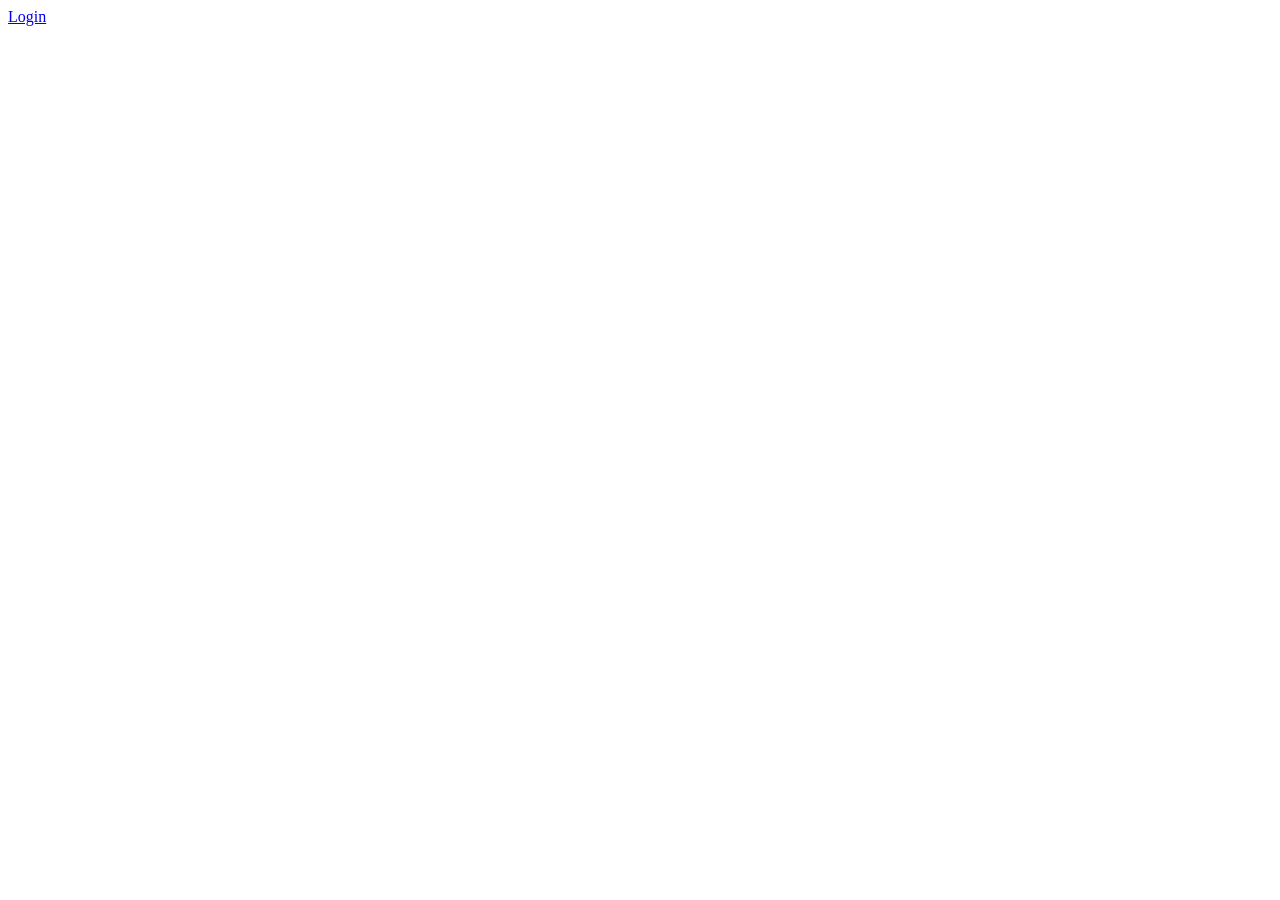
==== index.html @ 73f454eb "initial commit" ====
<!DOCTYPE html PUBLIC "-//W3C//DTD XHTML 1.0 Transitional//EN" "http://www.w3.org/TR/xhtml1/DTD/xhtml1-transitional.dtd">
<head>
<title></title>
    <link rel="stylesheet" href="style/default.css">
<style type="text/css"><!--

html {
    height:100%;overflow:hidden;
} body {
    #left{
        float:left;
    }
    #right{
        overflow: hidden;
    }
    #wrapper {
        overflow:hidden;
    }
      /*background: #ffffff;background: url([data-uri]);background: -moz-linear-gradient(top, #ffffff 0%, #e5e5e5 100%);background: -webkit-gradient(linear, left top, left bottom, color-stop(0%,#ffffff), color-stop(100%,#e5e5e5));background: -webkit-linear-gradient(top, #ffffff 0%,#e5e5e5 100%);background: -o-linear-gradient(top, #ffffff 0%,#e5e5e5 100%);background: -ms-linear-gradient(top, #ffffff 0%,#e5e5e5 100%);background: linear-gradient(to bottom, #ffffff 0%,#e5e5e5 100%);filter: progid:DXImageTransform.Microsoft.gradient( startColorstr='#ffffff', endColorstr='#e5e5e5',GradientType=0 );} img {left: 50%;margin-left:-301px;margin-top:-151px;position:absolute;top:50%;
*/}
--></style>

</head>
<body>
<a href="login.php">Login</a>
</body>
---- style/default.css ----
:root {
    /*This has to be set to enable default dark/light mode*/
    color-scheme: light dark;
}

body {
    color: light-dark(#222222, #E0E0E0);
    background-color: light-dark(#FFFFFF, #121212);
}
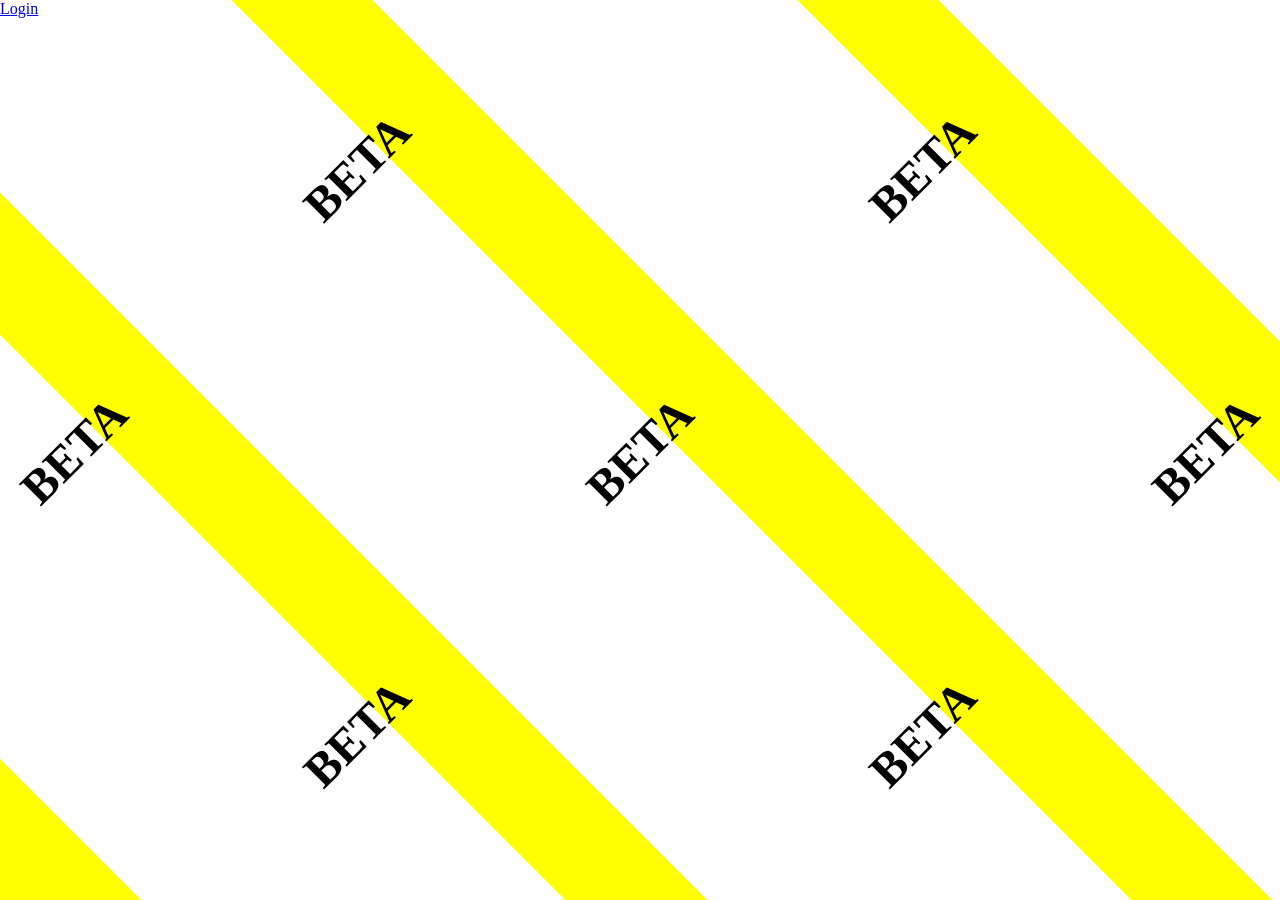
==== commit 84bc0e22: "fixed password replacing username on registration,added logout to nav,updated leaderboard system" ====
--- a/index.html
+++ b/index.html
@@ -2,25 +2,57 @@
 <head>
 <title></title>
     <link rel="stylesheet" href="style/default.css">
-<style type="text/css"><!--
 
-html {
-    height:100%;overflow:hidden;
-} body {
-    #left{
-        float:left;
-    }
-    #right{
-        overflow: hidden;
-    }
-    #wrapper {
-        overflow:hidden;
-    }
-      /*background: #ffffff;background: url([data-uri]);background: -moz-linear-gradient(top, #ffffff 0%, #e5e5e5 100%);background: -webkit-gradient(linear, left top, left bottom, color-stop(0%,#ffffff), color-stop(100%,#e5e5e5));background: -webkit-linear-gradient(top, #ffffff 0%,#e5e5e5 100%);background: -o-linear-gradient(top, #ffffff 0%,#e5e5e5 100%);background: -ms-linear-gradient(top, #ffffff 0%,#e5e5e5 100%);background: linear-gradient(to bottom, #ffffff 0%,#e5e5e5 100%);filter: progid:DXImageTransform.Microsoft.gradient( startColorstr='#ffffff', endColorstr='#e5e5e5',GradientType=0 );} img {left: 50%;margin-left:-301px;margin-top:-151px;position:absolute;top:50%;
-*/}
---></style>
+    <style>
+        .banner {
+            position: fixed;
+            top: 0;
+            left: 0;
+            width: 100vw;
+            height: 100vh;
+            pointer-events: none;
+            z-index: 9999;
 
+            /* Diagonal stripes at 45°, not rotated */
+            background: repeating-linear-gradient(
+                    45deg,
+                    yellow 0 100px,        /* stripe thickness */
+                    transparent 100px 400px /* gap between stripes */
+            );
+
+            /* Center the text */
+            display: flex;
+            justify-content: center;
+            align-items: center;
+
+            font-size: 3rem;
+            font-weight: bold;
+            text-transform: uppercase;
+            color: black;
+
+            /* Rotate only the text using a child span */
+        }
+
+        .banner span {
+            display: inline-block;
+            transform: rotate(-45deg); /* rotate text only */
+
+            text-shadow:
+                    400px 0 black,
+                    -400px 0 black,
+                    0 400px black,
+                    0 -400px black,
+                    400px 400px black,
+                    -400px -400px black,
+                    400px -400px black,
+                    -400px 400px black;
+        }
+    </style>
 </head>
 <body>
+
+<div class="banner"><span>BETA</span></div>
 <a href="login.php">Login</a>
+
+
 </body>
--- a/style/default.css
+++ b/style/default.css
@@ -6,4 +6,33 @@
 body {
     color: light-dark(#222222, #E0E0E0);
     background-color: light-dark(#FFFFFF, #121212);
+    padding: 0;
+    margin: 0;
+}
+
+.container{
+    width: 200px;
+    height: 200px;
+    position: relative;
+}
+.box{
+    width: 100%;
+    height: 100%;
+    position: absolute;
+    top: 0;
+    left: 0;
+    opacity: 0.8;  /* for demo purpose  */
+    margin-top: 0;
+}
+
+.button{
+    padding: 5px;
+    border-radius: 5px;
+    margin: 10px;
+}
+
+input{
+    padding: 5px;
+    border-radius: 5px;
+    margin: 10px;
 }
